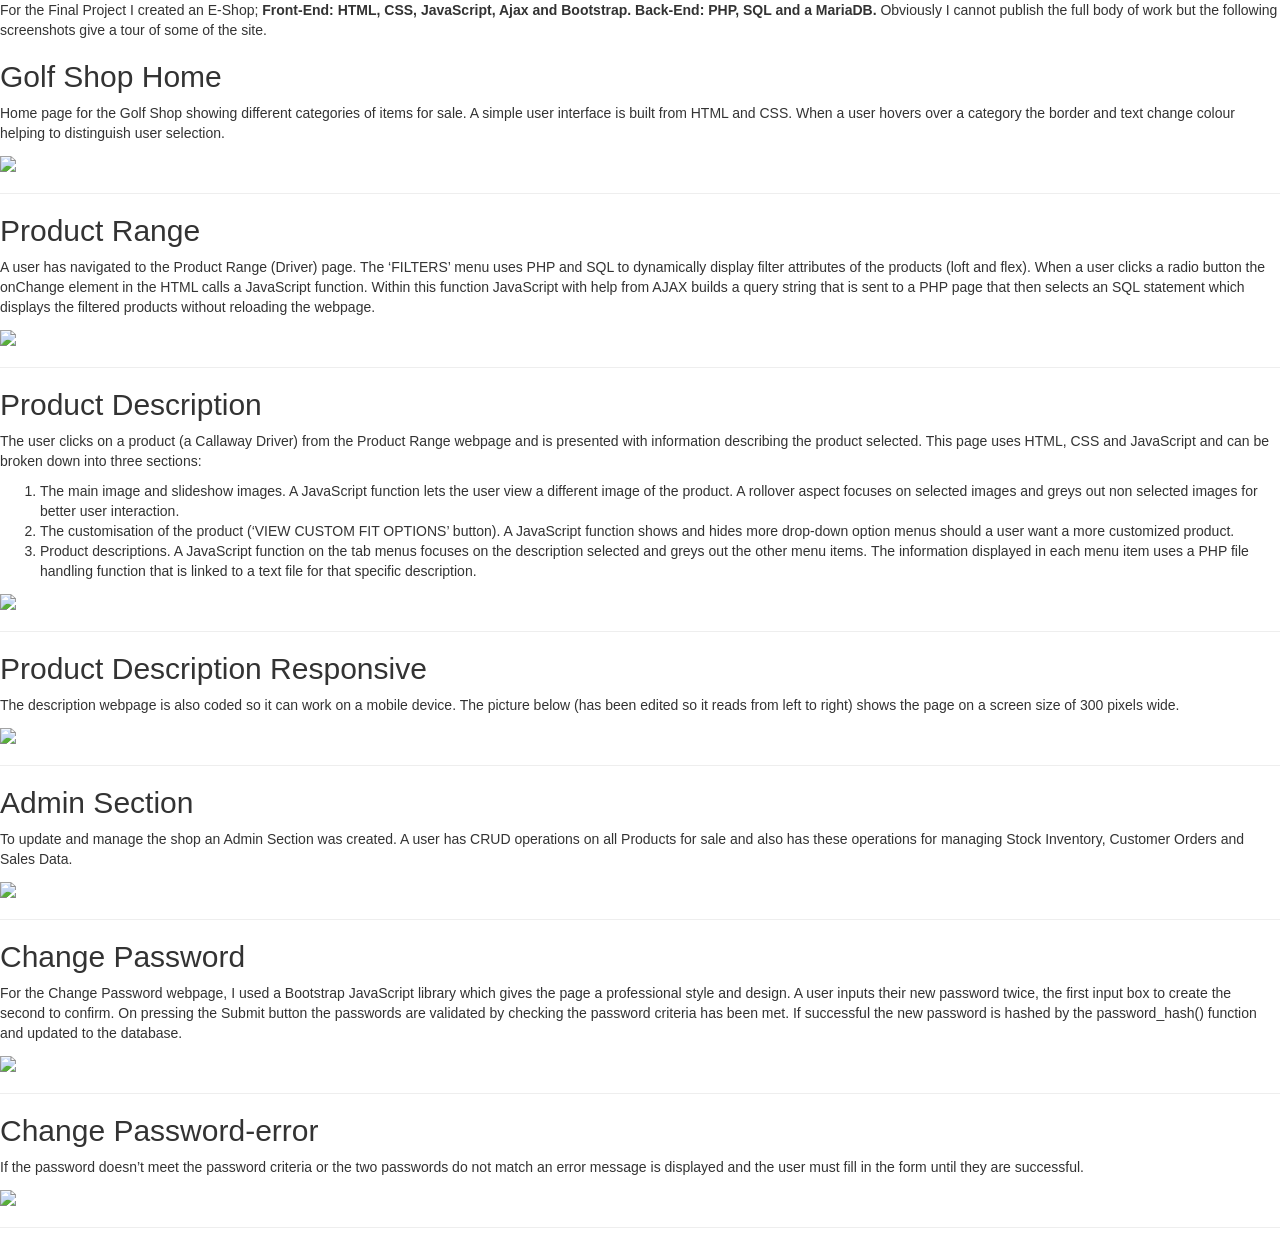
==== project.html @ 760e7415 "Update project.html" ====
<!DOCTYPE html>
<html lang="en">
<head>
  <title>Project</title>
  <meta charset="utf-8">
  <meta name="viewport" content="width=device-width, initial-scale=1">
  <link rel="stylesheet" href="https://maxcdn.bootstrapcdn.com/bootstrap/3.4.1/css/bootstrap.min.css">
  <link rel="stylesheet" href="style.css">
  <script src="https://ajax.googleapis.com/ajax/libs/jquery/3.6.4/jquery.min.js"></script>
  <script src="https://maxcdn.bootstrapcdn.com/bootstrap/3.4.1/js/bootstrap.min.js"></script>
</head>
<body>
<script src="https://jurnttt.github.io/merlin/nav.js"></script>
        <div class="project_container">
            <div class="project_center">
                <p>For the Final Project I created an E-Shop; <strong>Front-End: HTML, CSS, JavaScript, Ajax and Bootstrap. Back-End: PHP, SQL and a MariaDB.</strong> Obviously I cannot publish the full body of work but the following screenshots give a tour of some of the site.</p>
                <h2>Golf Shop Home</h2>
                <p>Home page for the Golf Shop showing different categories of items for sale. A simple user interface is built from HTML and CSS. When a user hovers over a category the border and text change colour helping to distinguish user selection.</p>
                <img src="screenshots/golfshop.png" class="golfshop">
                <hr>
                <h2>Product Range</h2>
                <p>A user has navigated to the Product Range (Driver) page. The ‘FILTERS’ menu uses PHP and SQL to dynamically display filter attributes of the products (loft and flex). When a user clicks a radio button the onChange element in the HTML calls a JavaScript function. Within this function JavaScript with help from AJAX builds a query string that is sent to a PHP page that then selects an SQL statement which displays the filtered products without reloading the webpage. </p>
                <img src="screenshots/product_range.png" class="golfshop">
                <hr>
                <h2>Product Description</h2>
                <p>The user clicks on a product (a Callaway Driver) from the Product Range webpage and is presented with information describing the product selected. This page uses HTML, CSS and JavaScript and can be broken down into three sections:</p>
                    <ol>
                    <li>The main image and slideshow images. A JavaScript function lets the user view a different image of the product. A rollover aspect focuses on selected images and greys out non selected images for better user interaction.</li>

                    <li>The customisation of the product (‘VIEW CUSTOM FIT OPTIONS’ button). A JavaScript function shows and hides more drop-down option menus should a user want a more customized product.</li> 

                    <li>Product descriptions. A JavaScript function on the tab menus focuses on the description selected and greys out the other menu items. The information displayed in each menu item uses a PHP file handling function that is linked to a text file for that specific description.</li> 
                    </ol>
                <img src="screenshots/product_info.png" class="golfshop">
                <hr>
                <h2>Product Description Responsive</h2>
                <p>The description webpage is also coded so it can work on a mobile device. The picture below (has been edited so it reads from left to right) shows the page on a screen size of 300 pixels wide. </p>   
                <img src="screenshots/product_info_res.png" class="golfshop">
                <hr>    
                <h2>Admin Section</h2>
                <p>To update and manage the shop an Admin Section was created. A user has CRUD operations on all Products for sale and also has these operations for managing Stock Inventory, Customer Orders and Sales Data.</p>
                <img src="screenshots/admin.png" class="golfshop">
                <hr>     
                <h2>Change Password</h2>
                <p>For the Change Password webpage, I used a Bootstrap JavaScript library which gives the page a professional style and design. A user inputs their new password twice, the first input box to create the second to confirm. On pressing the Submit button the passwords are validated by checking the password criteria has been met. If successful the new password is hashed by the password_hash() function and updated to the database. </p>
                <img src="screenshots/newpassword.png" class="golfshop">
                <hr>    
                <h2>Change Password-error</h2>
                <p>If the password doesn’t meet the password criteria or the two passwords do not match an error message is displayed and the user must fill in the form until they are successful. </p>
                <img src="screenshots/newpassword_un.png" class="golfshop">
                <hr>                   
            </div>         
        </div>
</body>
</html>
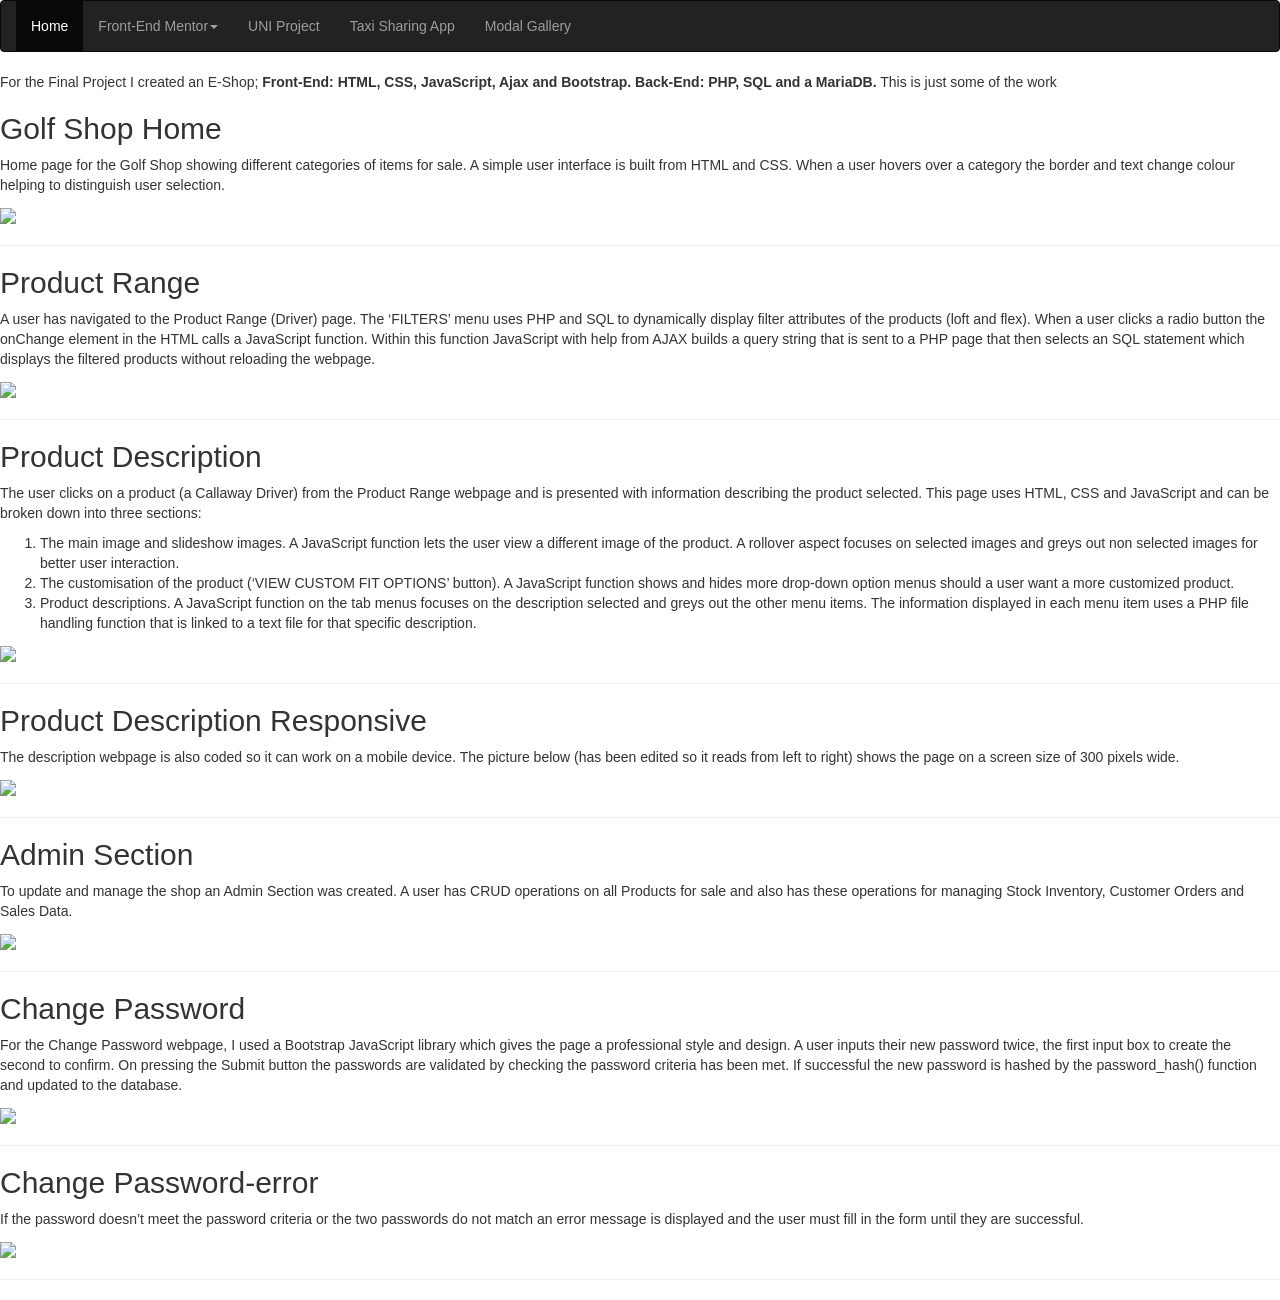
==== commit 07d5edb5: "Update project.html" ====
--- a/project.html
+++ b/project.html
@@ -13,7 +13,7 @@
 <script src="https://jurnttt.github.io/merlin/nav.js"></script>
         <div class="project_container">
             <div class="project_center">
-                <p>For the Final Project I created an E-Shop; <strong>Front-End: HTML, CSS, JavaScript, Ajax and Bootstrap. Back-End: PHP, SQL and a MariaDB.</strong> Obviously I cannot publish the full body of work but the following screenshots give a tour of some of the site.</p>
+                <p>For the Final Project I created an E-Shop; <strong>Front-End: HTML, CSS, JavaScript, Ajax and Bootstrap. Back-End: PHP, SQL and a MariaDB.</strong> This is just some of the work</p>
                 <h2>Golf Shop Home</h2>
                 <p>Home page for the Golf Shop showing different categories of items for sale. A simple user interface is built from HTML and CSS. When a user hovers over a category the border and text change colour helping to distinguish user selection.</p>
                 <img src="screenshots/golfshop.png" class="golfshop">
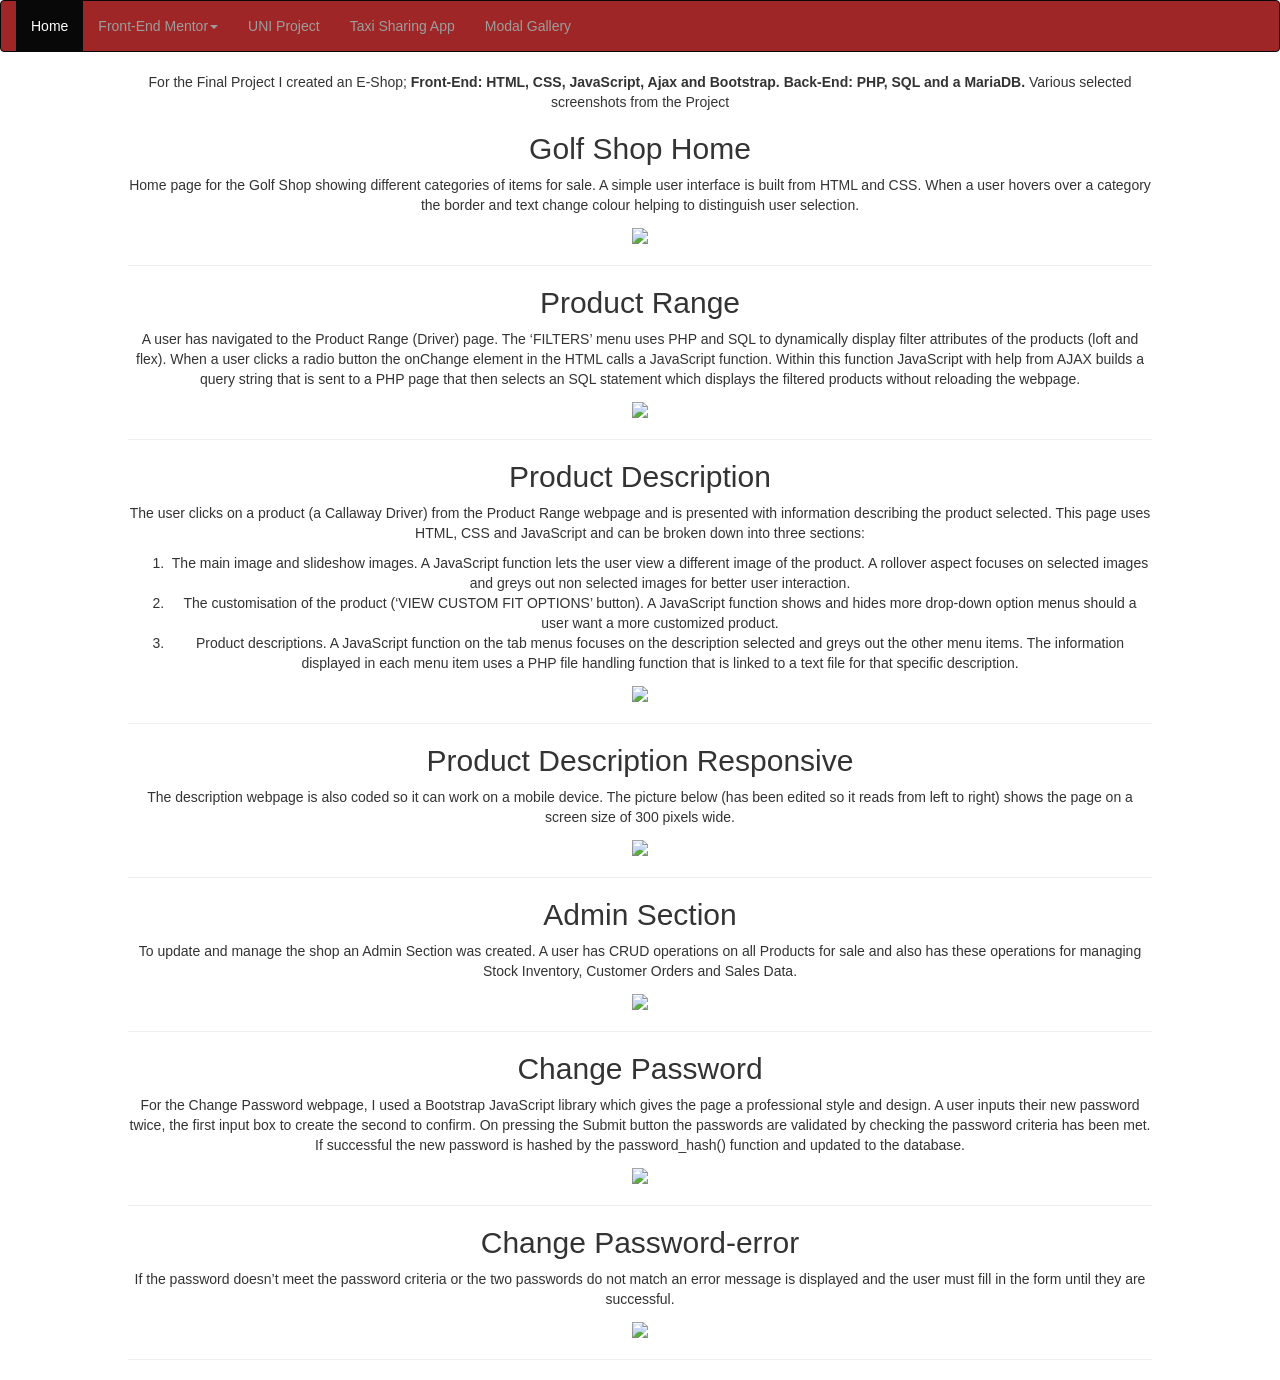
==== commit e306c453: "Update project.html" ====
--- a/project.html
+++ b/project.html
@@ -13,7 +13,7 @@
 <script src="https://jurnttt.github.io/merlin/nav.js"></script>
         <div class="project_container">
             <div class="project_center">
-                <p>For the Final Project I created an E-Shop; <strong>Front-End: HTML, CSS, JavaScript, Ajax and Bootstrap. Back-End: PHP, SQL and a MariaDB.</strong> This is just some of the work</p>
+                <p>For the Final Project I created an E-Shop; <strong>Front-End: HTML, CSS, JavaScript, Ajax and Bootstrap. Back-End: PHP, SQL and a MariaDB.</strong> Various selected screenshots from the Project</p>
                 <h2>Golf Shop Home</h2>
                 <p>Home page for the Golf Shop showing different categories of items for sale. A simple user interface is built from HTML and CSS. When a user hovers over a category the border and text change colour helping to distinguish user selection.</p>
                 <img src="screenshots/golfshop.png" class="golfshop">
--- a/style.css
+++ b/style.css
@@ -0,0 +1,69 @@
+.navbar-inverse {
+    background-color: #9f2626;
+    border-color: #080808;
+}
+
+.container {
+    width: 100%;
+    display: block;
+    align-items: center;
+    justify-items: center;
+    text-align: center; 
+}
+
+.container::before {
+    content: none;
+} 
+
+.container::after {
+    content: none;
+} 
+
+.container h1 {
+    grid-column: 1;
+    grid-row: 1;
+}
+
+img {
+    grid-column: 1;
+    grid-row: 2;
+    max-width: 200px;
+    height: auto;
+}
+
+.welcome {
+    grid-column: 1;
+    grid-row: 3;
+    font-size: 24px;
+}
+
+.project_container {
+    display: grid;
+    grid-template-columns: 10% 80% 10%;
+    align-items: center;
+    justify-items: center;
+    text-align: center; 
+}
+
+.project_center {
+    grid-column: 2;
+}
+
+img.golfshop {
+    max-width: 100%;
+    height: auto;   
+}
+
+@media screen and (max-width: 375px) {
+
+.container {
+    width: 100%;
+    display: grid;
+    grid-template-columns: 1fr;
+    grid-template-rows: 15% 65% 20%;
+    align-items: center;
+    justify-items: center;
+    text-align: center; 
+}
+
+}
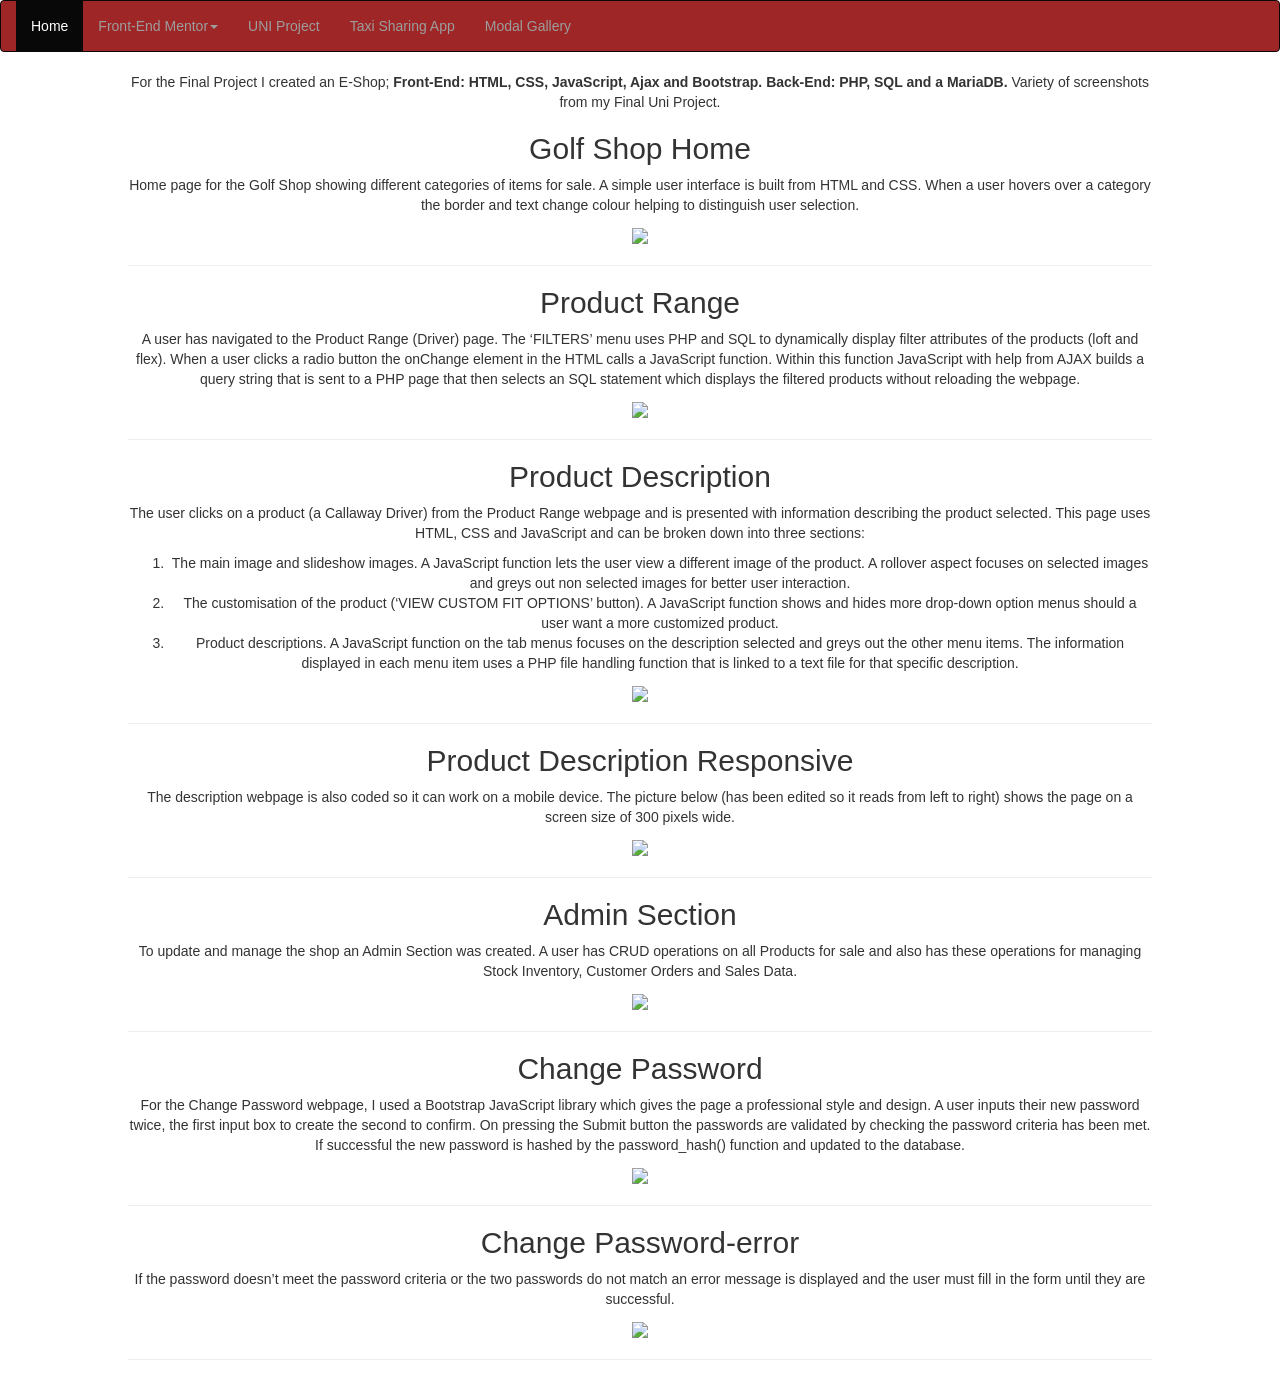
==== commit 97e46cfa: "Update project.html" ====
--- a/project.html
+++ b/project.html
@@ -13,7 +13,7 @@
 <script src="https://jurnttt.github.io/merlin/nav.js"></script>
         <div class="project_container">
             <div class="project_center">
-                <p>For the Final Project I created an E-Shop; <strong>Front-End: HTML, CSS, JavaScript, Ajax and Bootstrap. Back-End: PHP, SQL and a MariaDB.</strong> Various selected screenshots from the Project</p>
+                <p>For the Final Project I created an E-Shop; <strong>Front-End: HTML, CSS, JavaScript, Ajax and Bootstrap. Back-End: PHP, SQL and a MariaDB.</strong> Variety of screenshots from my Final Uni Project. </p>
                 <h2>Golf Shop Home</h2>
                 <p>Home page for the Golf Shop showing different categories of items for sale. A simple user interface is built from HTML and CSS. When a user hovers over a category the border and text change colour helping to distinguish user selection.</p>
                 <img src="screenshots/golfshop.png" class="golfshop">
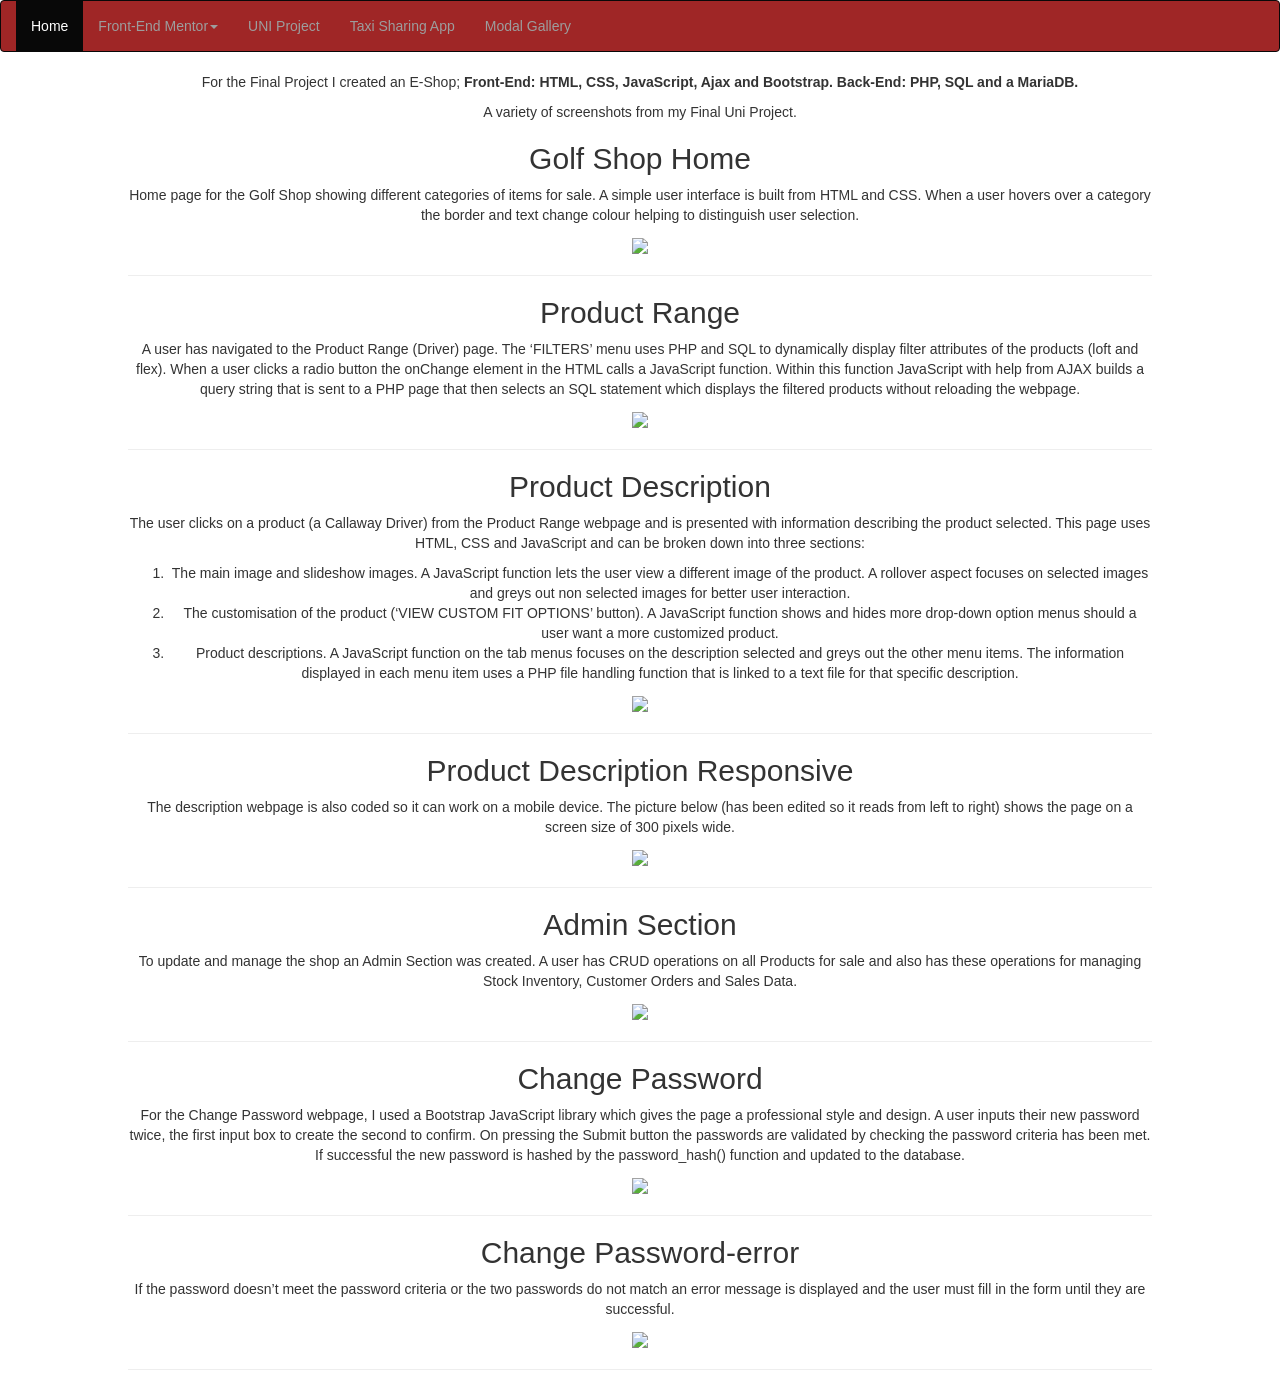
==== commit b2f4f75f: "Update project.html" ====
--- a/project.html
+++ b/project.html
@@ -13,7 +13,8 @@
 <script src="https://jurnttt.github.io/merlin/nav.js"></script>
         <div class="project_container">
             <div class="project_center">
-                <p>For the Final Project I created an E-Shop; <strong>Front-End: HTML, CSS, JavaScript, Ajax and Bootstrap. Back-End: PHP, SQL and a MariaDB.</strong> Variety of screenshots from my Final Uni Project. </p>
+                <p>For the Final Project I created an E-Shop; <strong>Front-End: HTML, CSS, JavaScript, Ajax and Bootstrap. Back-End: PHP, SQL and a MariaDB.</strong> </p>
+                <p>A variety of screenshots from my Final Uni Project.</p>
                 <h2>Golf Shop Home</h2>
                 <p>Home page for the Golf Shop showing different categories of items for sale. A simple user interface is built from HTML and CSS. When a user hovers over a category the border and text change colour helping to distinguish user selection.</p>
                 <img src="screenshots/golfshop.png" class="golfshop">
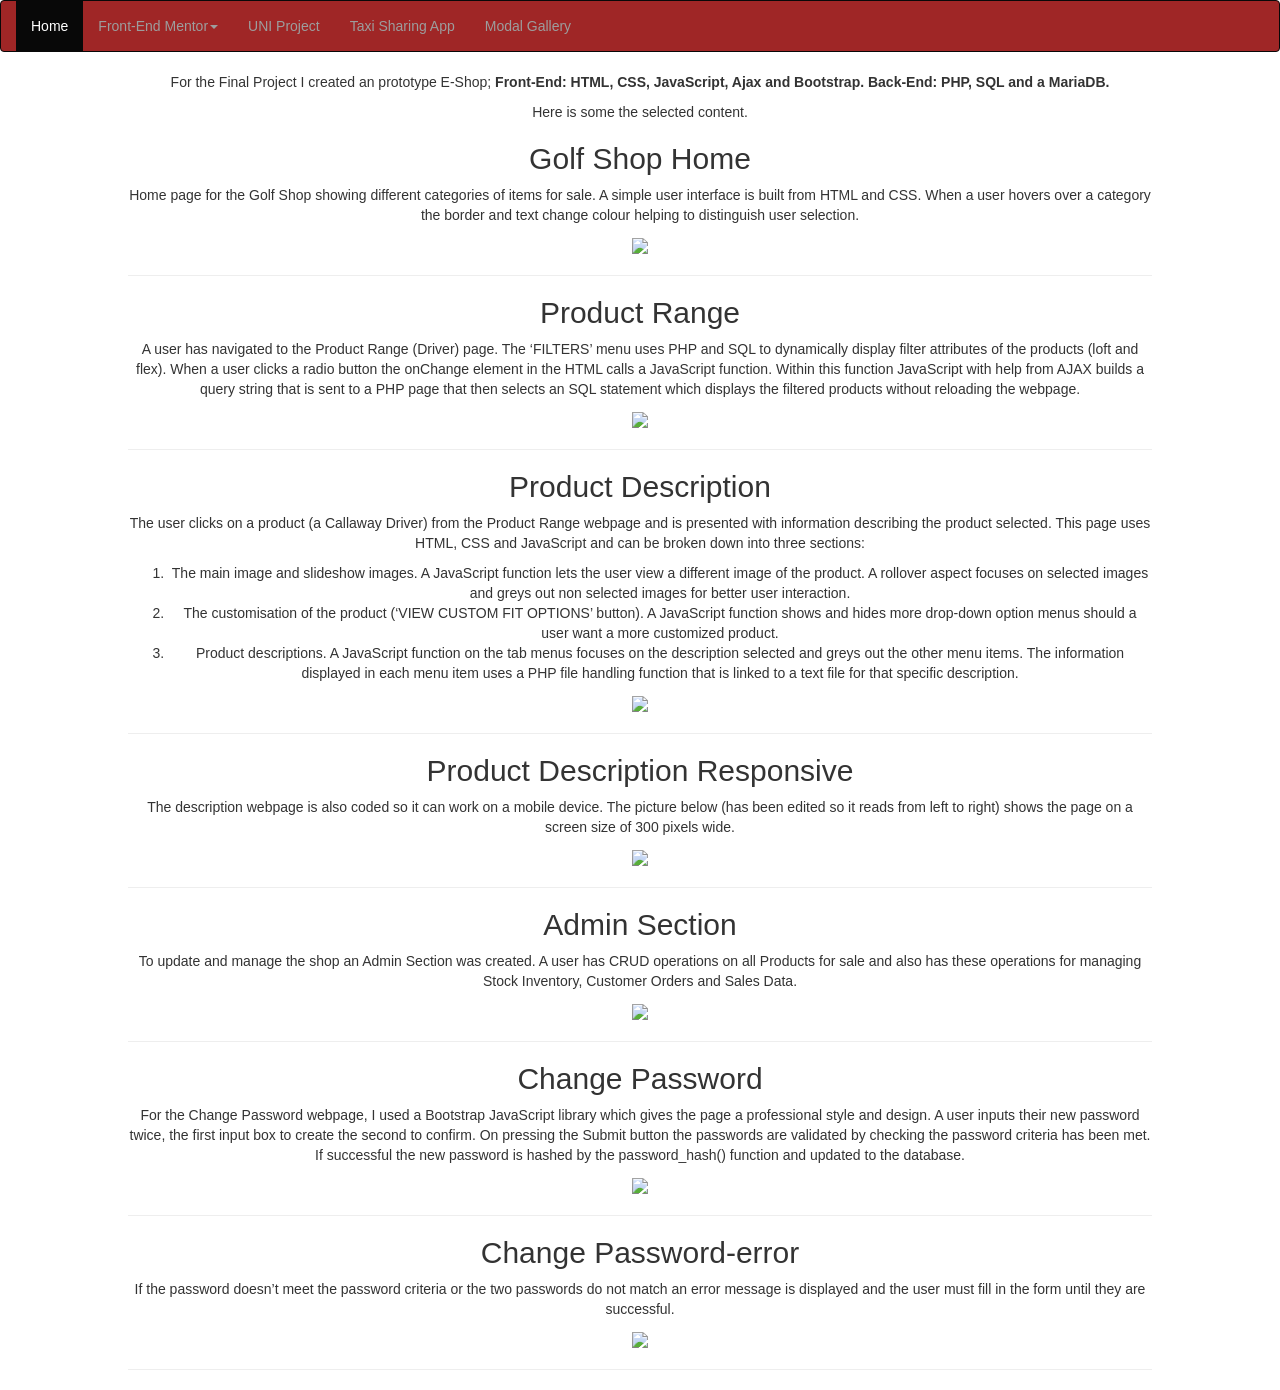
==== commit 7eff7fc3: "Update project.html" ====
--- a/project.html
+++ b/project.html
@@ -13,8 +13,8 @@
 <script src="https://jurnttt.github.io/merlin/nav.js"></script>
         <div class="project_container">
             <div class="project_center">
-                <p>For the Final Project I created an E-Shop; <strong>Front-End: HTML, CSS, JavaScript, Ajax and Bootstrap. Back-End: PHP, SQL and a MariaDB.</strong> </p>
-                <p>A variety of screenshots from my Final Uni Project.</p>
+                <p>For the Final Project I created an prototype E-Shop; <strong>Front-End: HTML, CSS, JavaScript, Ajax and Bootstrap. Back-End: PHP, SQL and a MariaDB.</strong> </p>
+                <p>Here is some the selected content.</p>
                 <h2>Golf Shop Home</h2>
                 <p>Home page for the Golf Shop showing different categories of items for sale. A simple user interface is built from HTML and CSS. When a user hovers over a category the border and text change colour helping to distinguish user selection.</p>
                 <img src="screenshots/golfshop.png" class="golfshop">
